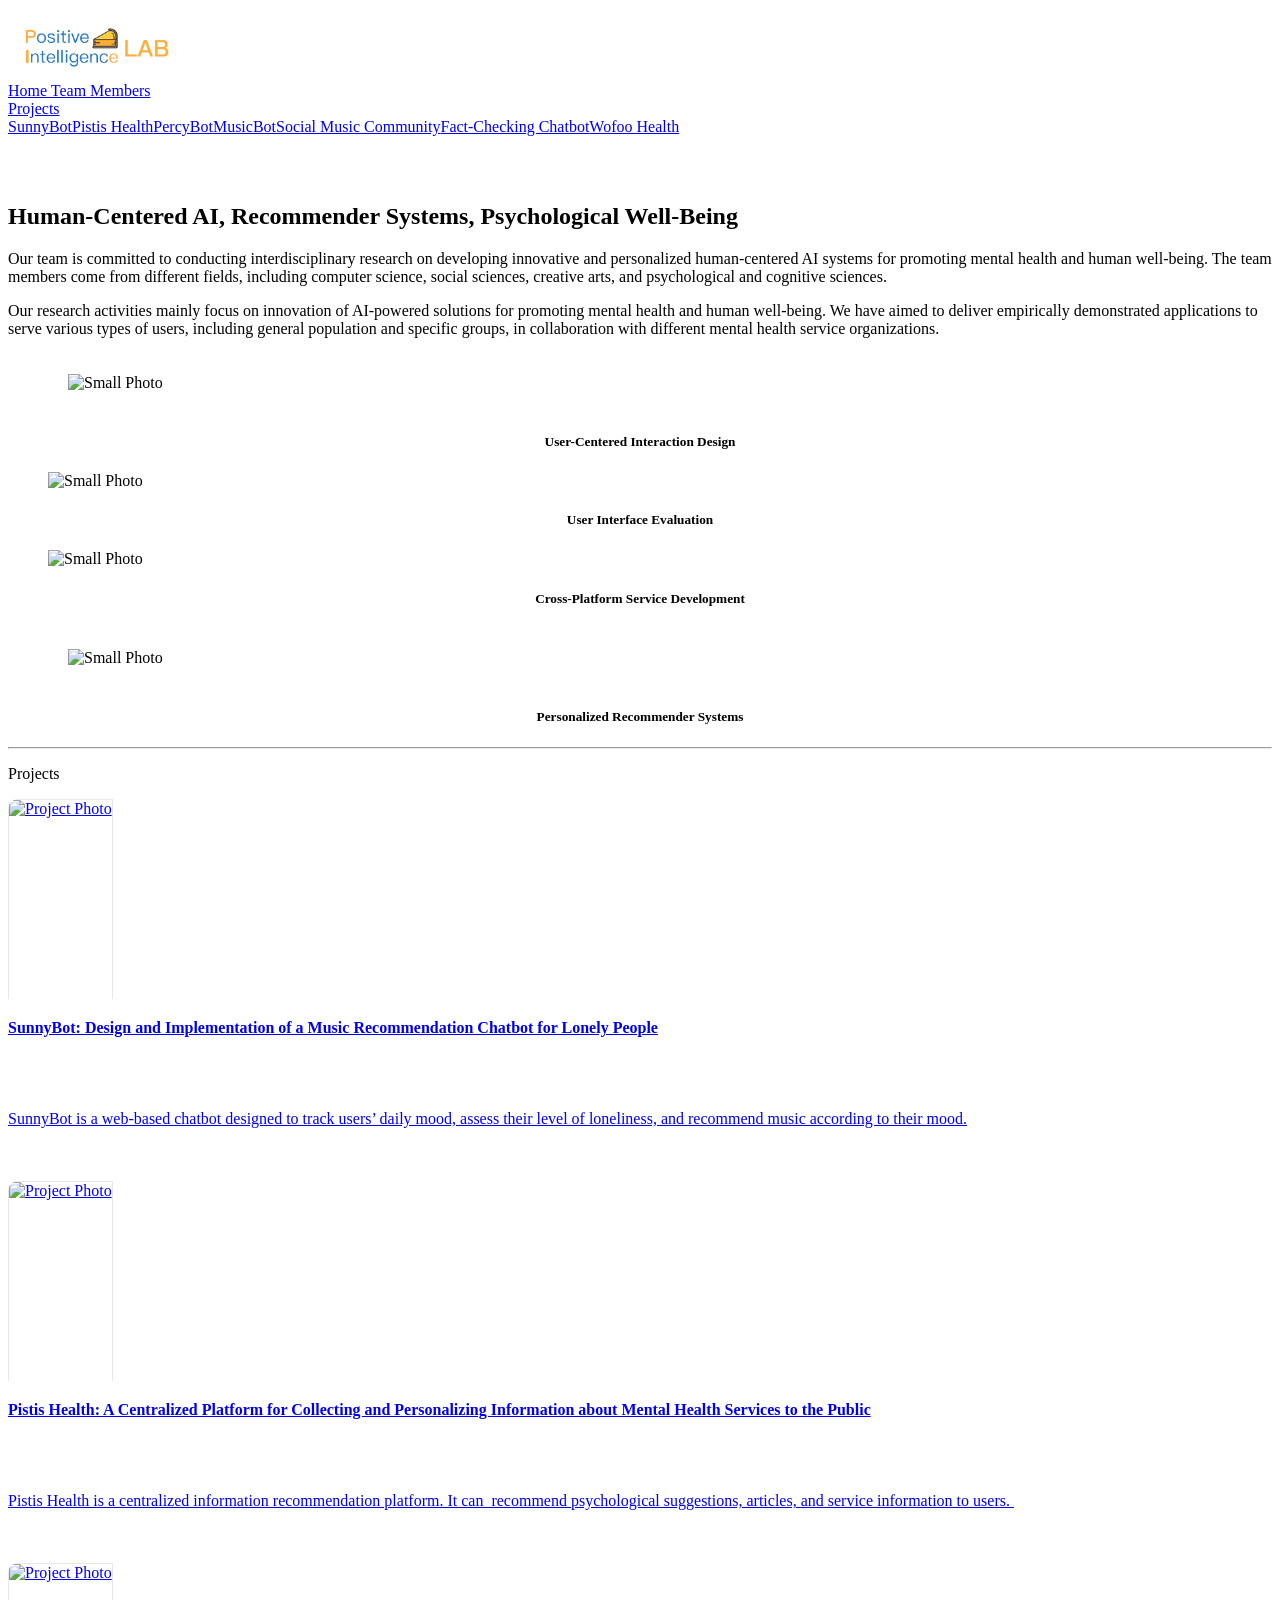
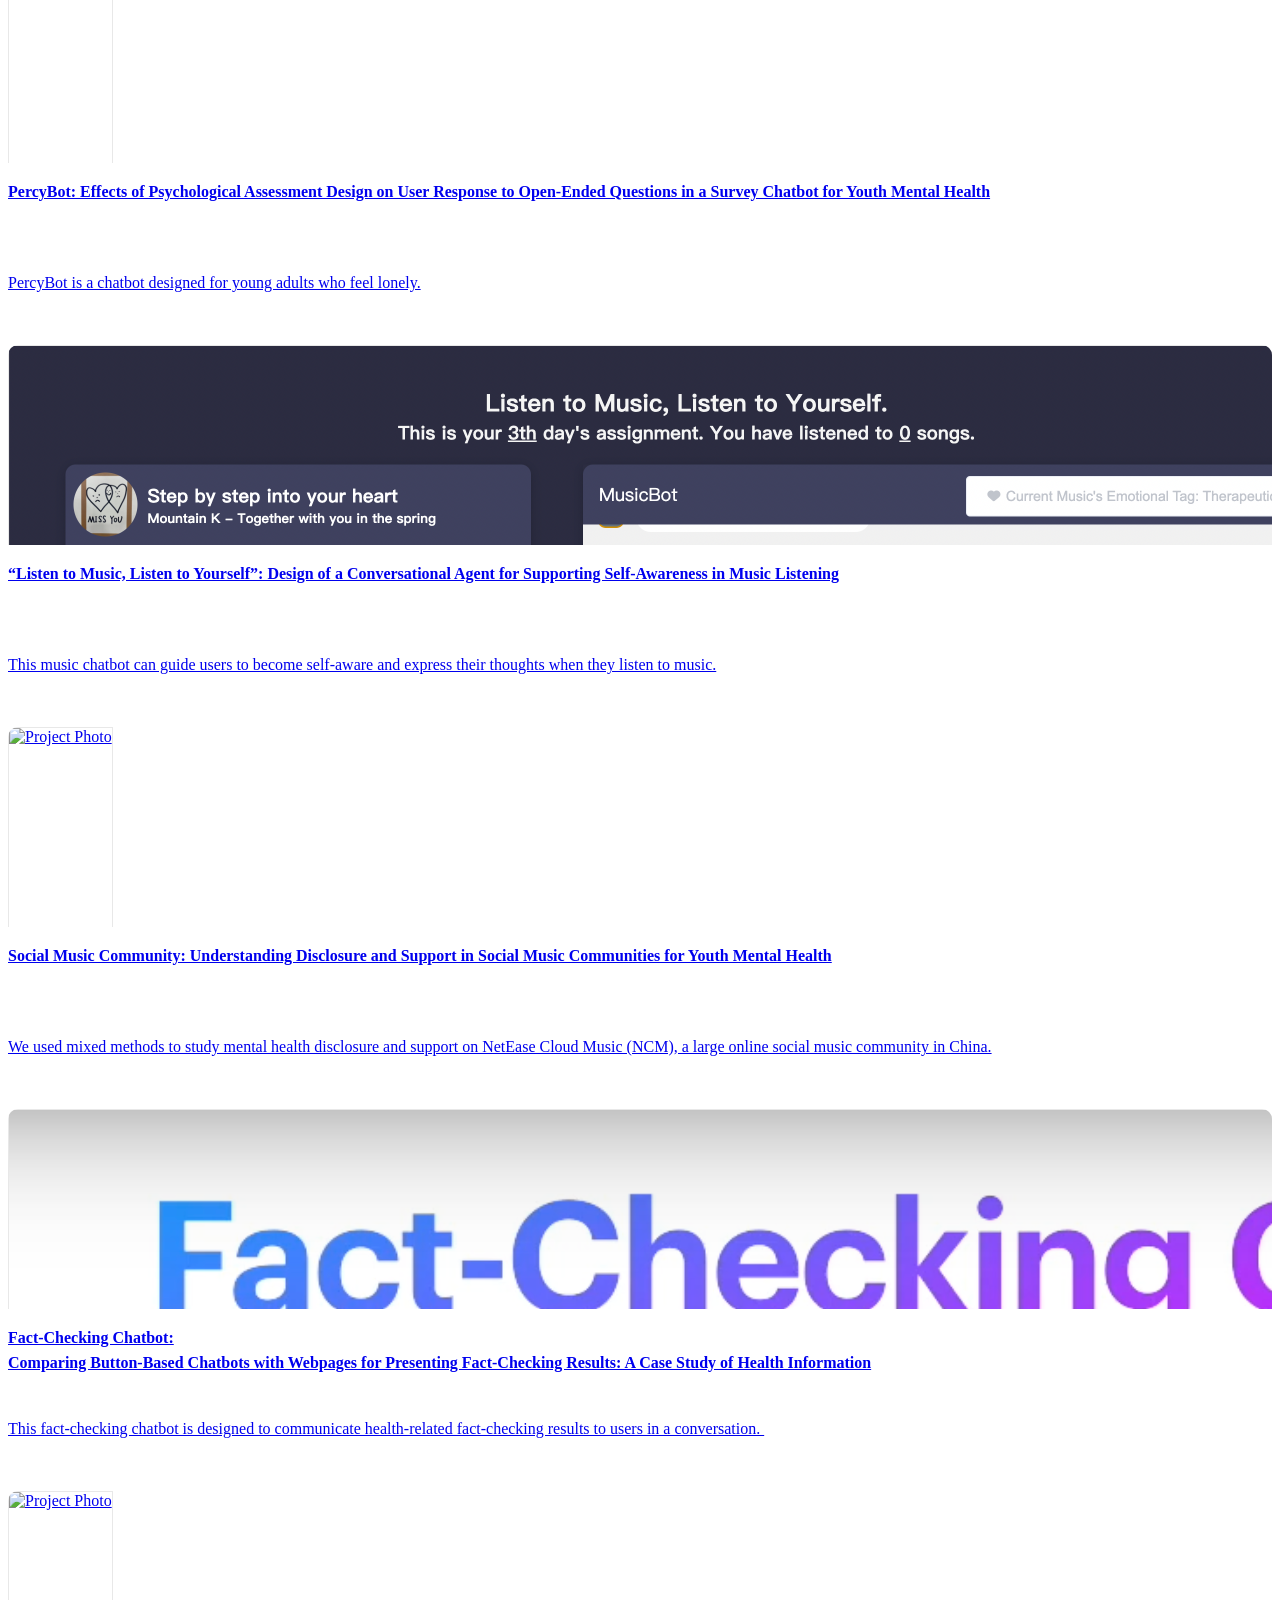
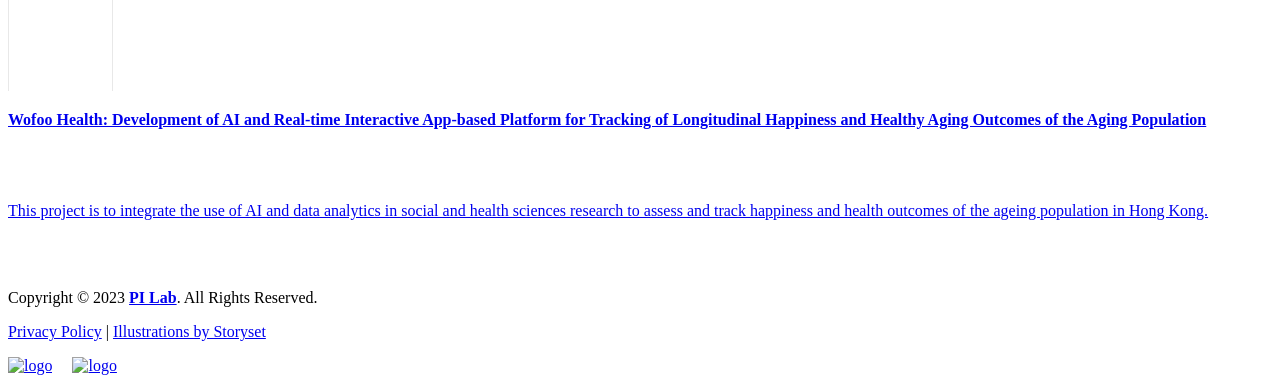
==== index.html @ a1c3208d "deploy" ====
<!DOCTYPE html>
<html lang="en">
<head>
    <meta charset="UTF-8">
    <link rel="icon" href="/favicon.ico">
    <meta name="viewport" content="width=device-width, initial-scale=1.0">
    <title>PI Lab - HCI-RecSys Research Group</title>
  <script type="module" crossorigin src="/assets/index-d065e14a.js"></script>
  <link rel="stylesheet" href="/assets/index-2a2990d4.css">
</head>
<body>
<div id="app"></div>

<script type="module" src="https://unpkg.com/ionicons@5.5.2/dist/ionicons/ionicons.esm.js"></script>
<script nomodule src="https://unpkg.com/ionicons@5.5.2/dist/ionicons/ionicons.js"></script>
</body>
</html>
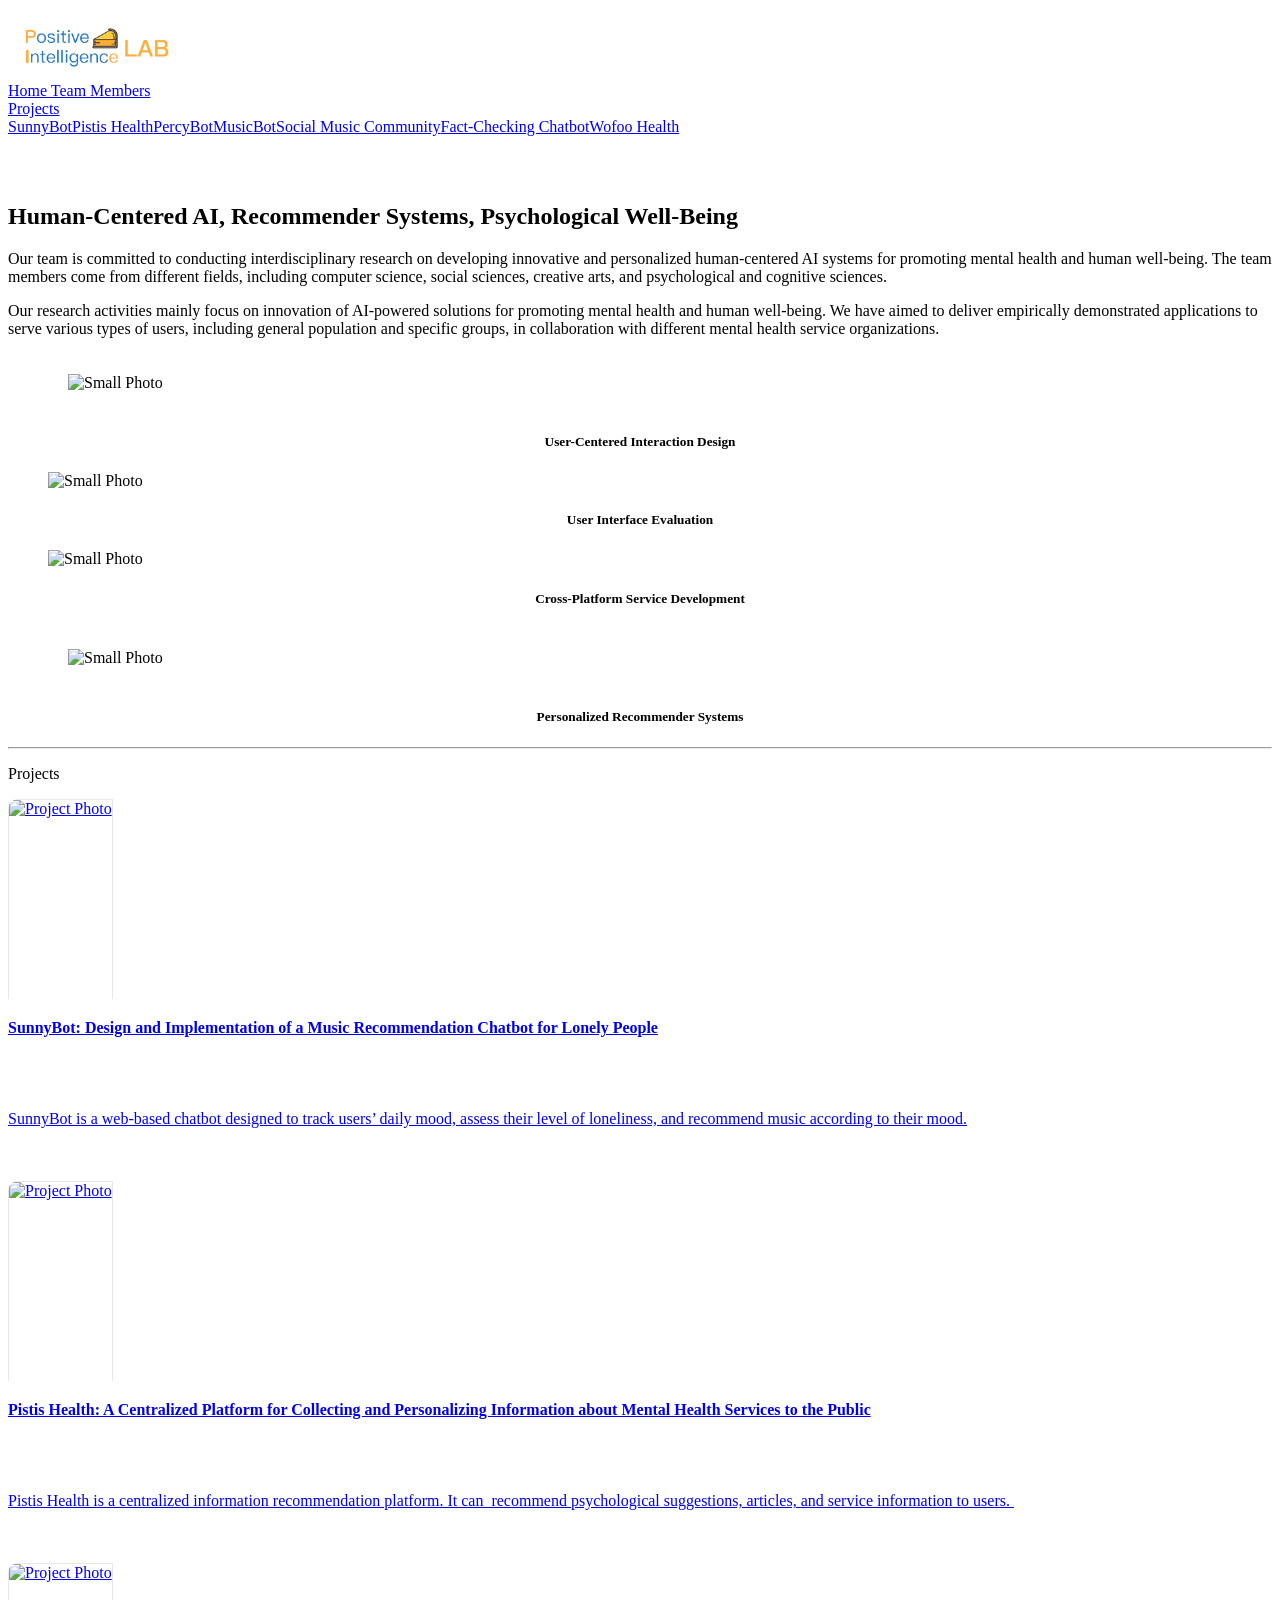
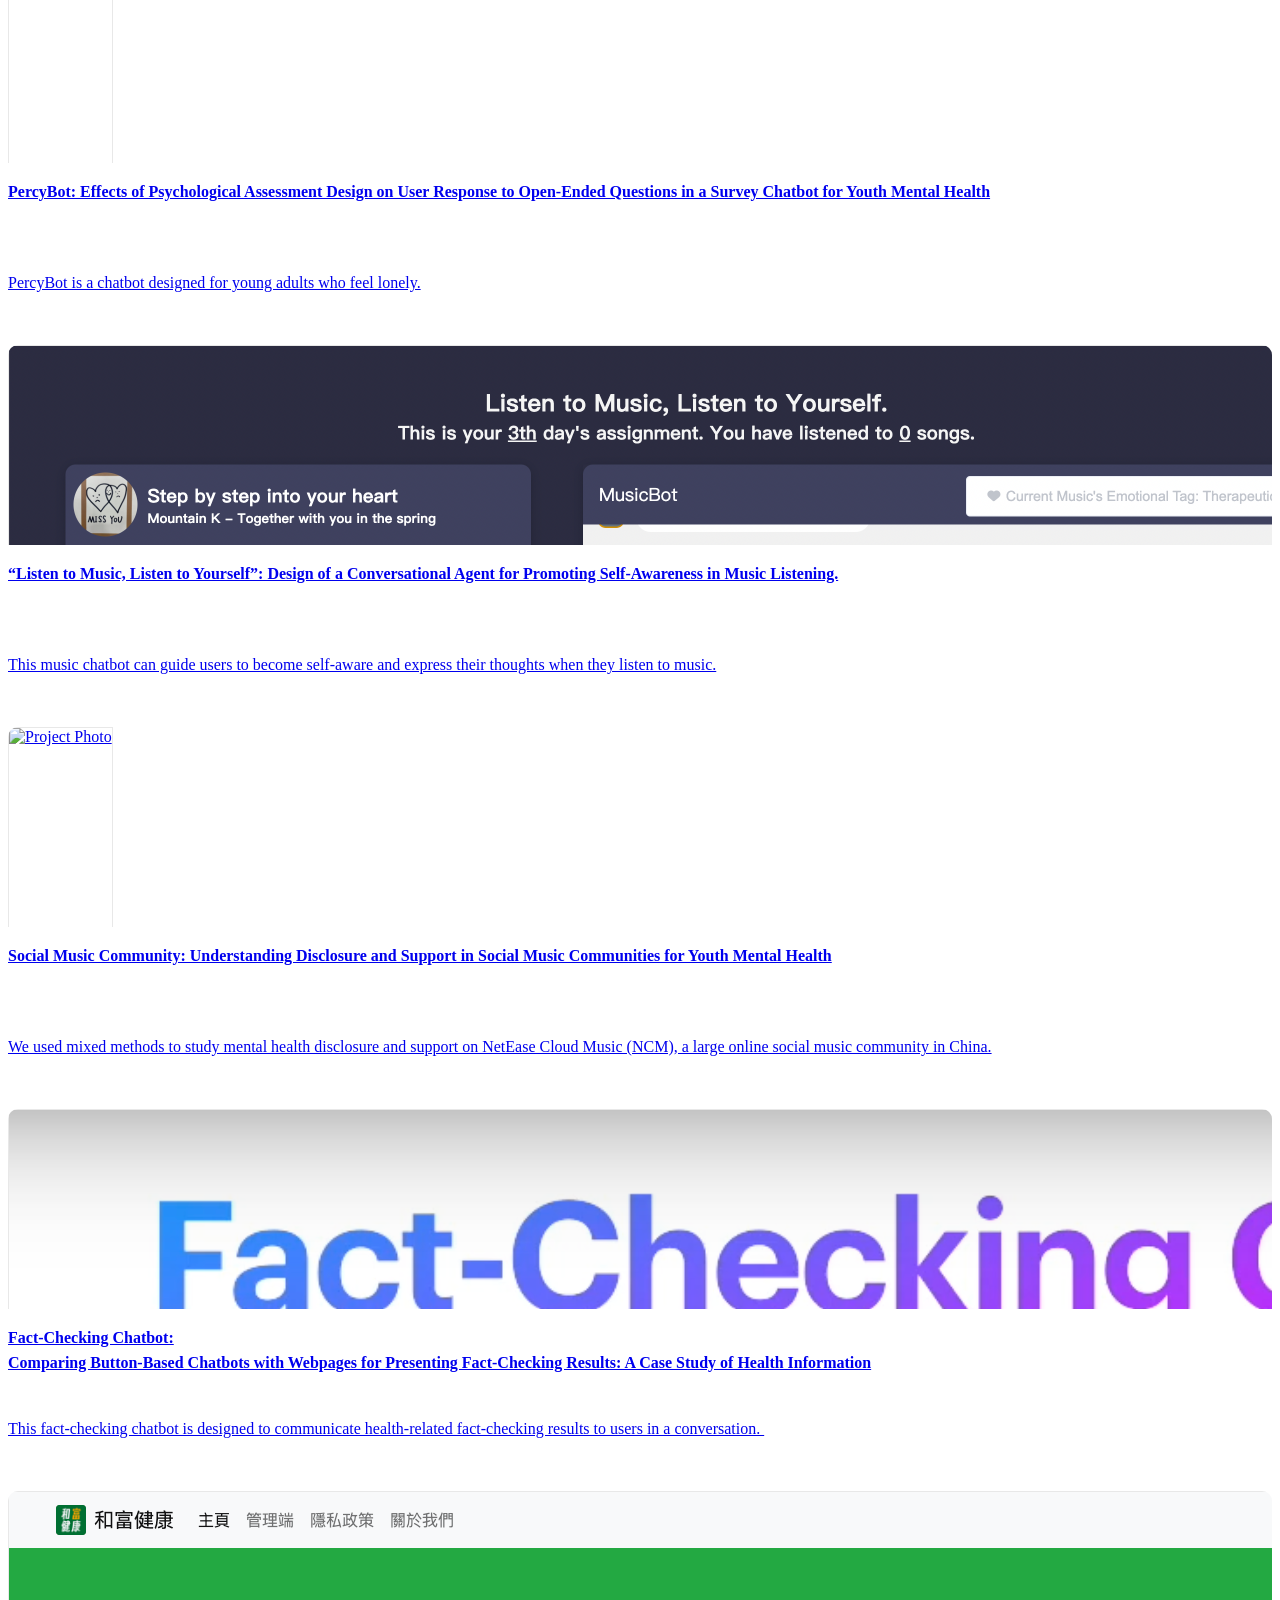
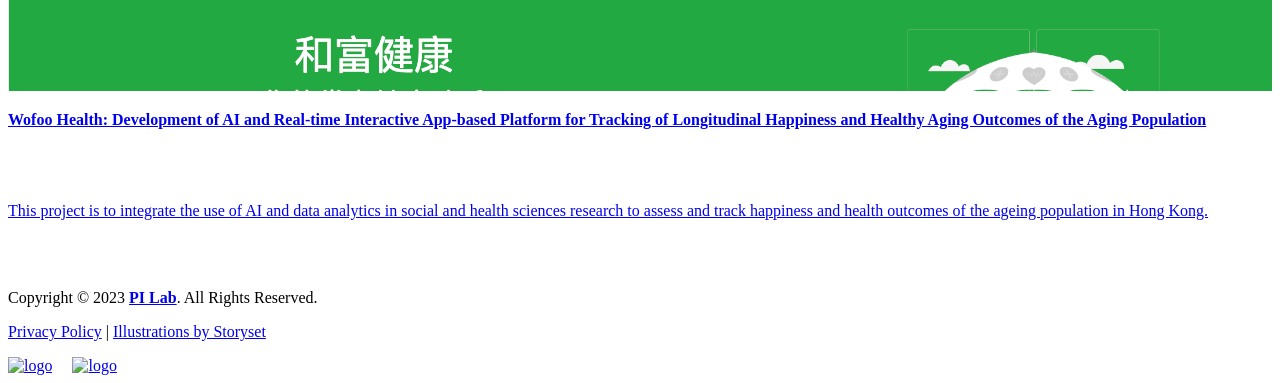
==== commit 324fa590: "deploy" ====
--- a/index.html
+++ b/index.html
@@ -5,7 +5,7 @@
     <link rel="icon" href="/favicon.ico">
     <meta name="viewport" content="width=device-width, initial-scale=1.0">
     <title>PI Lab - HCI-RecSys Research Group</title>
-  <script type="module" crossorigin src="/assets/index-d065e14a.js"></script>
+  <script type="module" crossorigin src="/assets/index-0751de0f.js"></script>
   <link rel="stylesheet" href="/assets/index-2a2990d4.css">
 </head>
 <body>
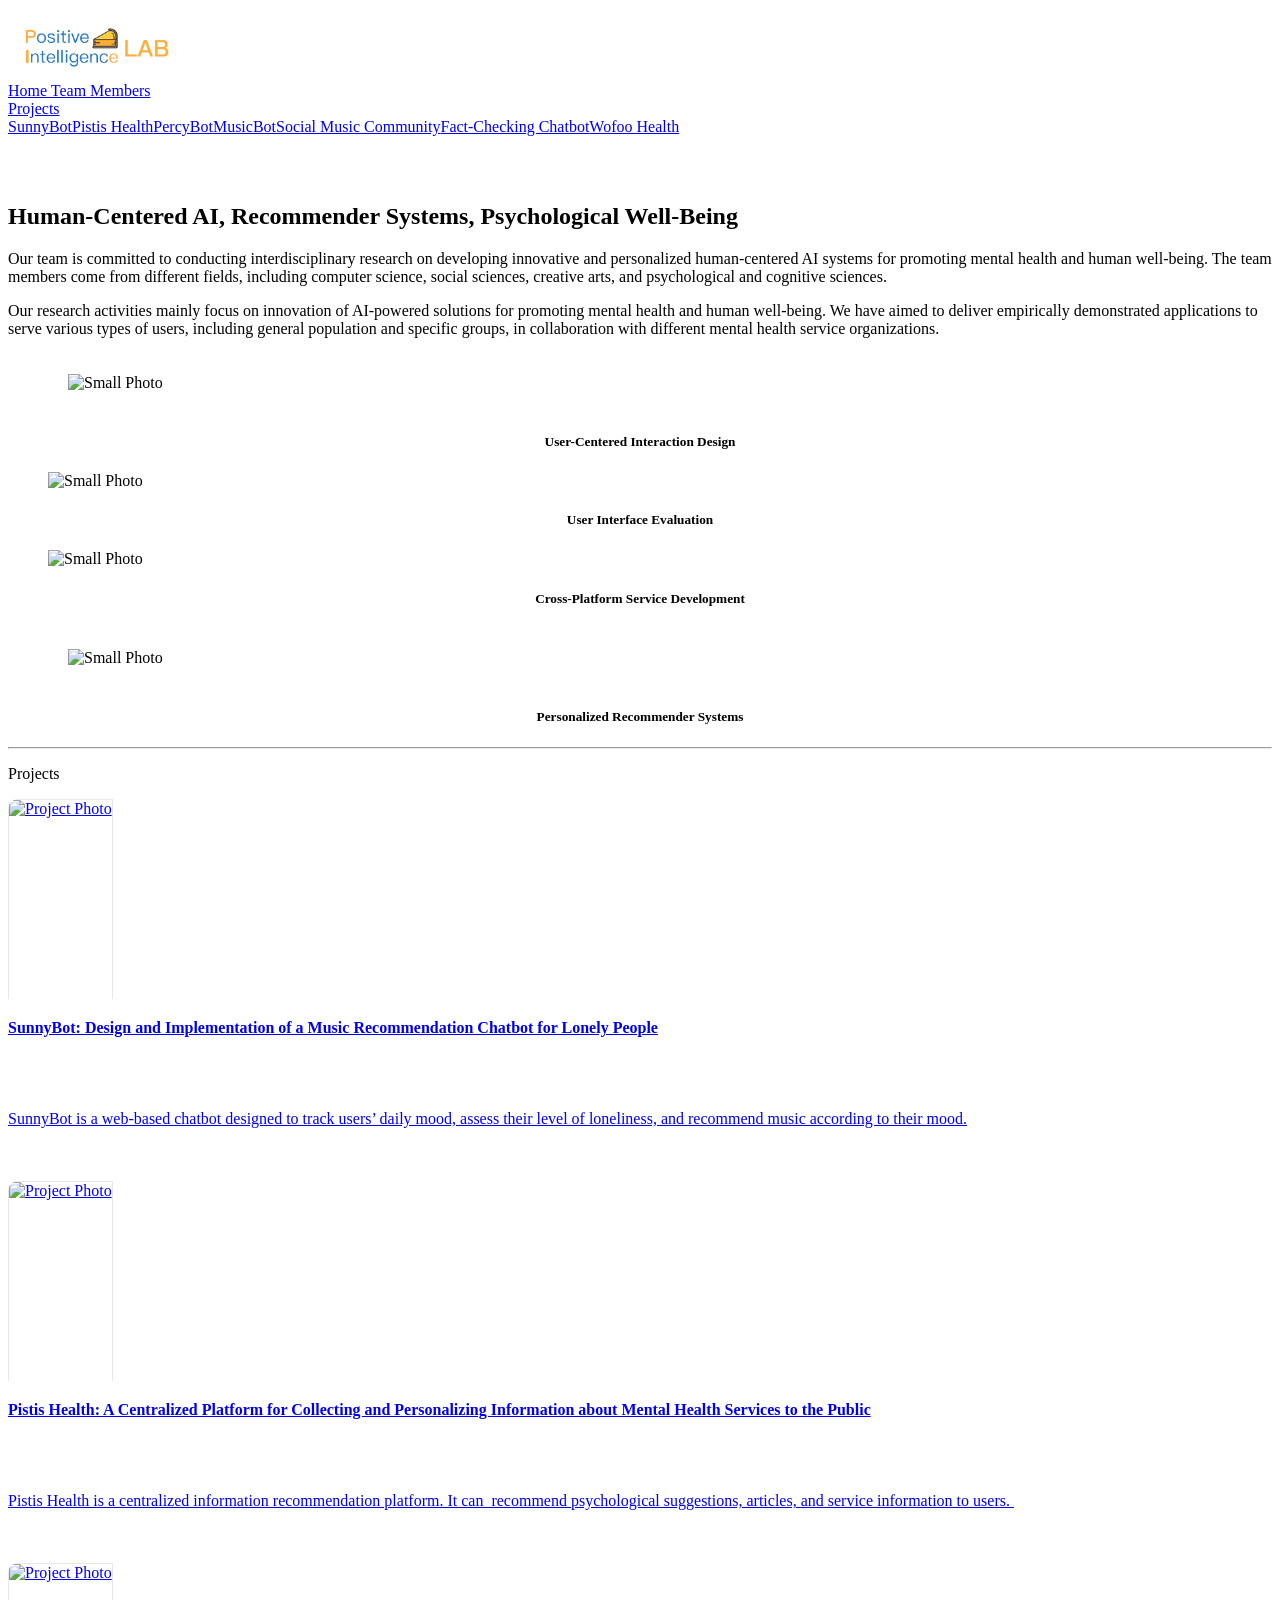
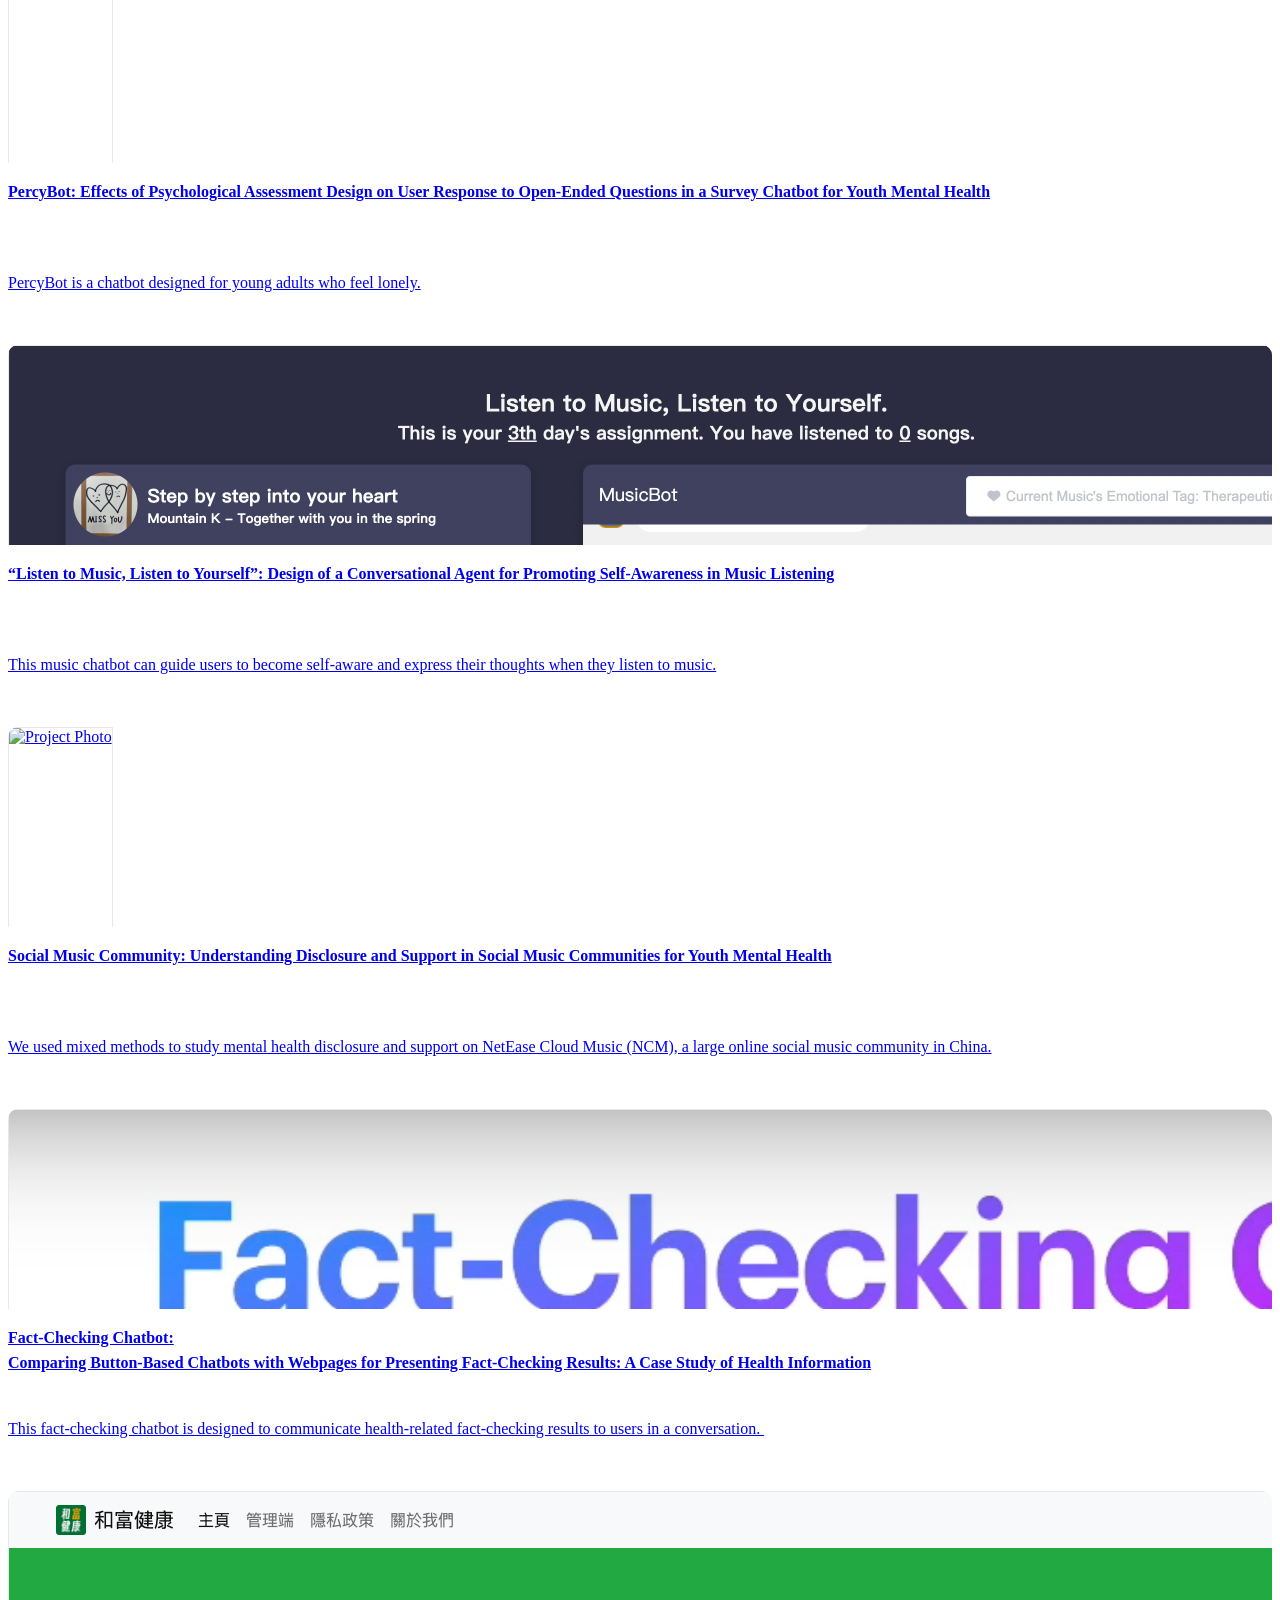
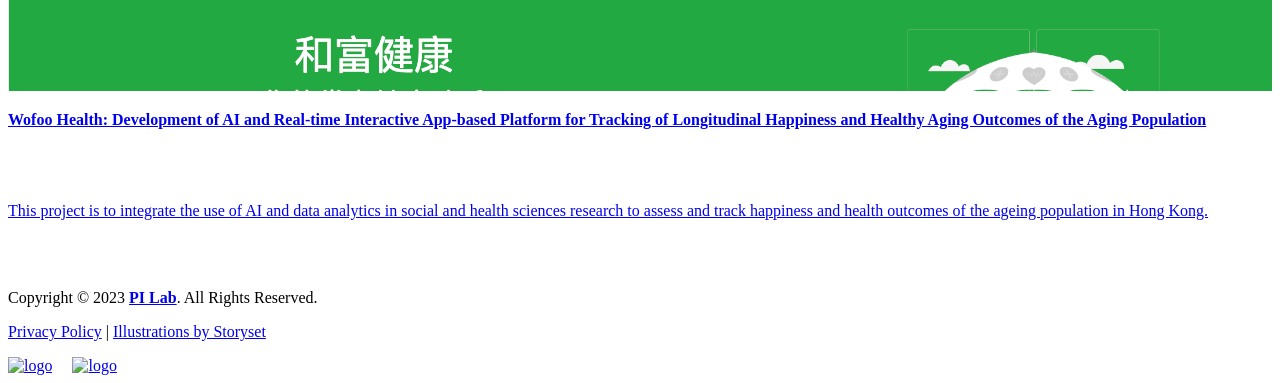
==== commit 9a7d5a8d: "deploy" ====
--- a/index.html
+++ b/index.html
@@ -5,7 +5,7 @@
     <link rel="icon" href="/favicon.ico">
     <meta name="viewport" content="width=device-width, initial-scale=1.0">
     <title>PI Lab - HCI-RecSys Research Group</title>
-  <script type="module" crossorigin src="/assets/index-0751de0f.js"></script>
+  <script type="module" crossorigin src="/assets/index-46b96a52.js"></script>
   <link rel="stylesheet" href="/assets/index-2a2990d4.css">
 </head>
 <body>
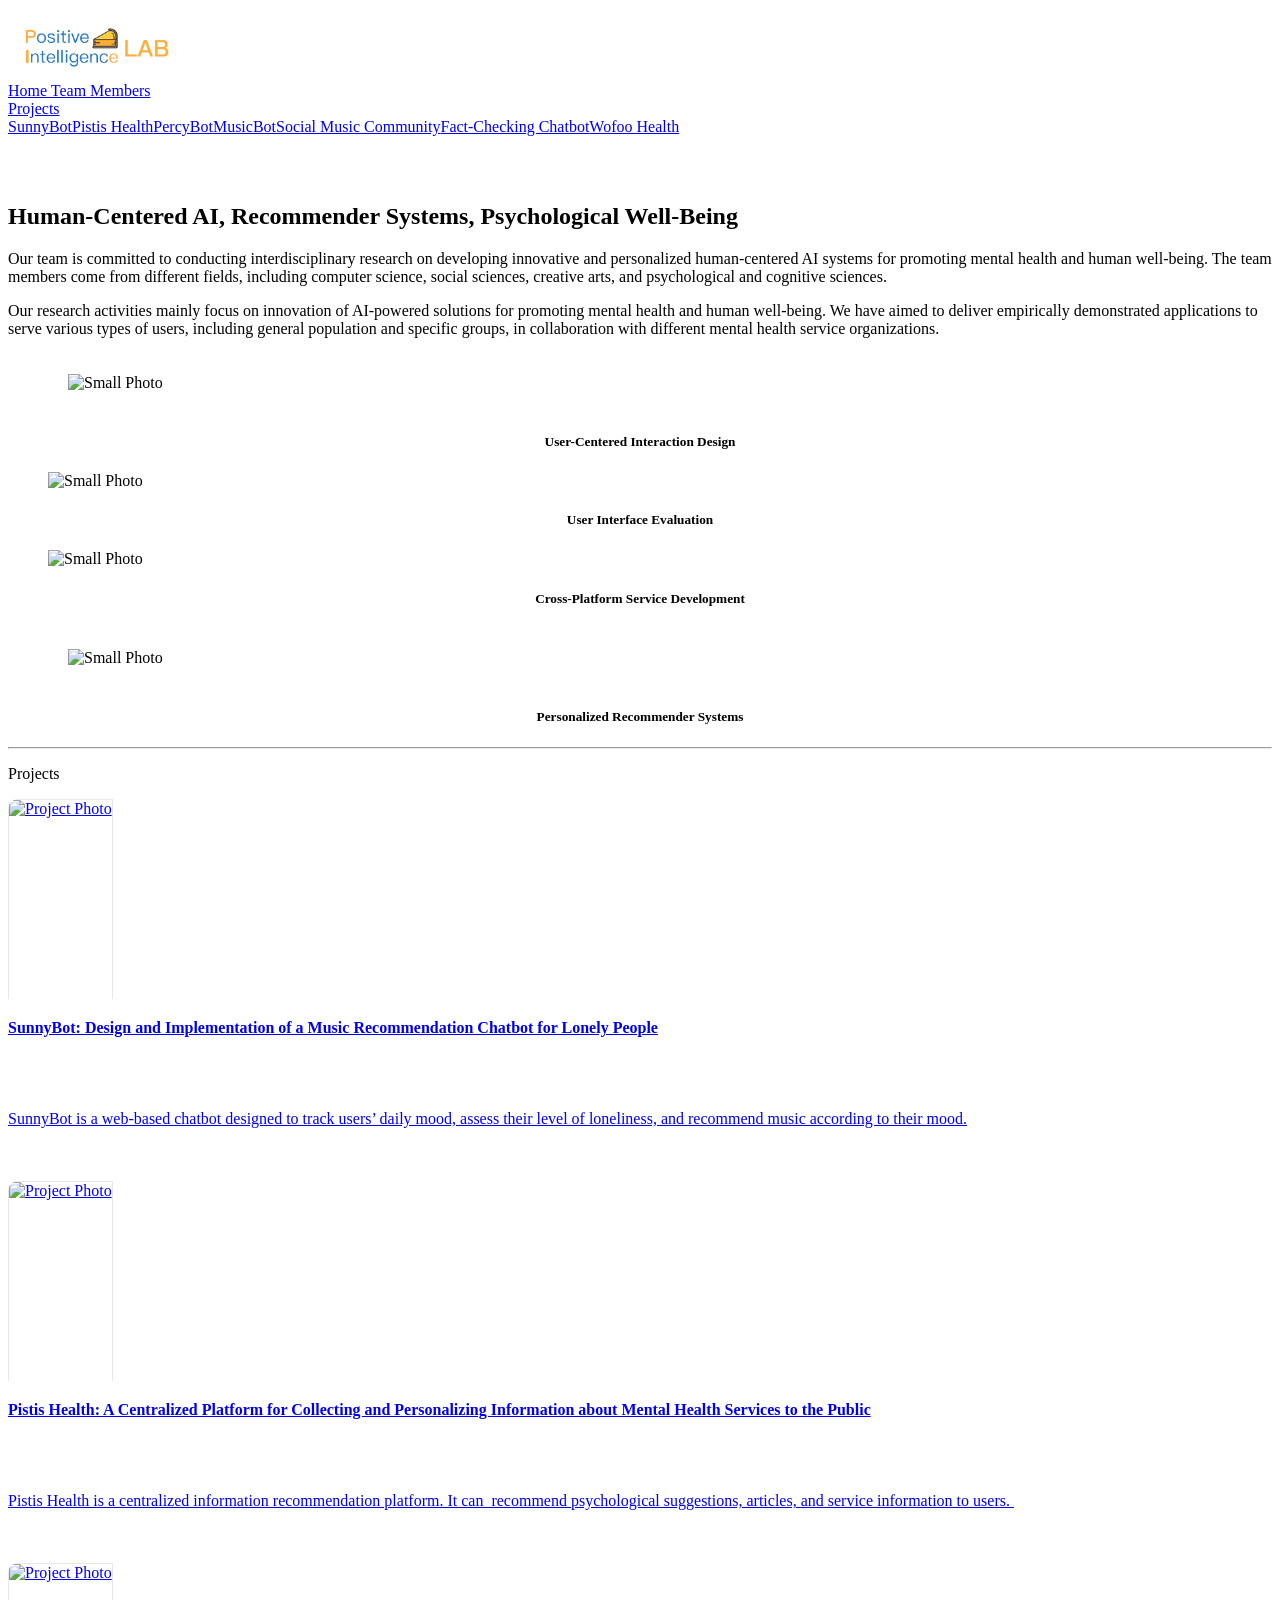
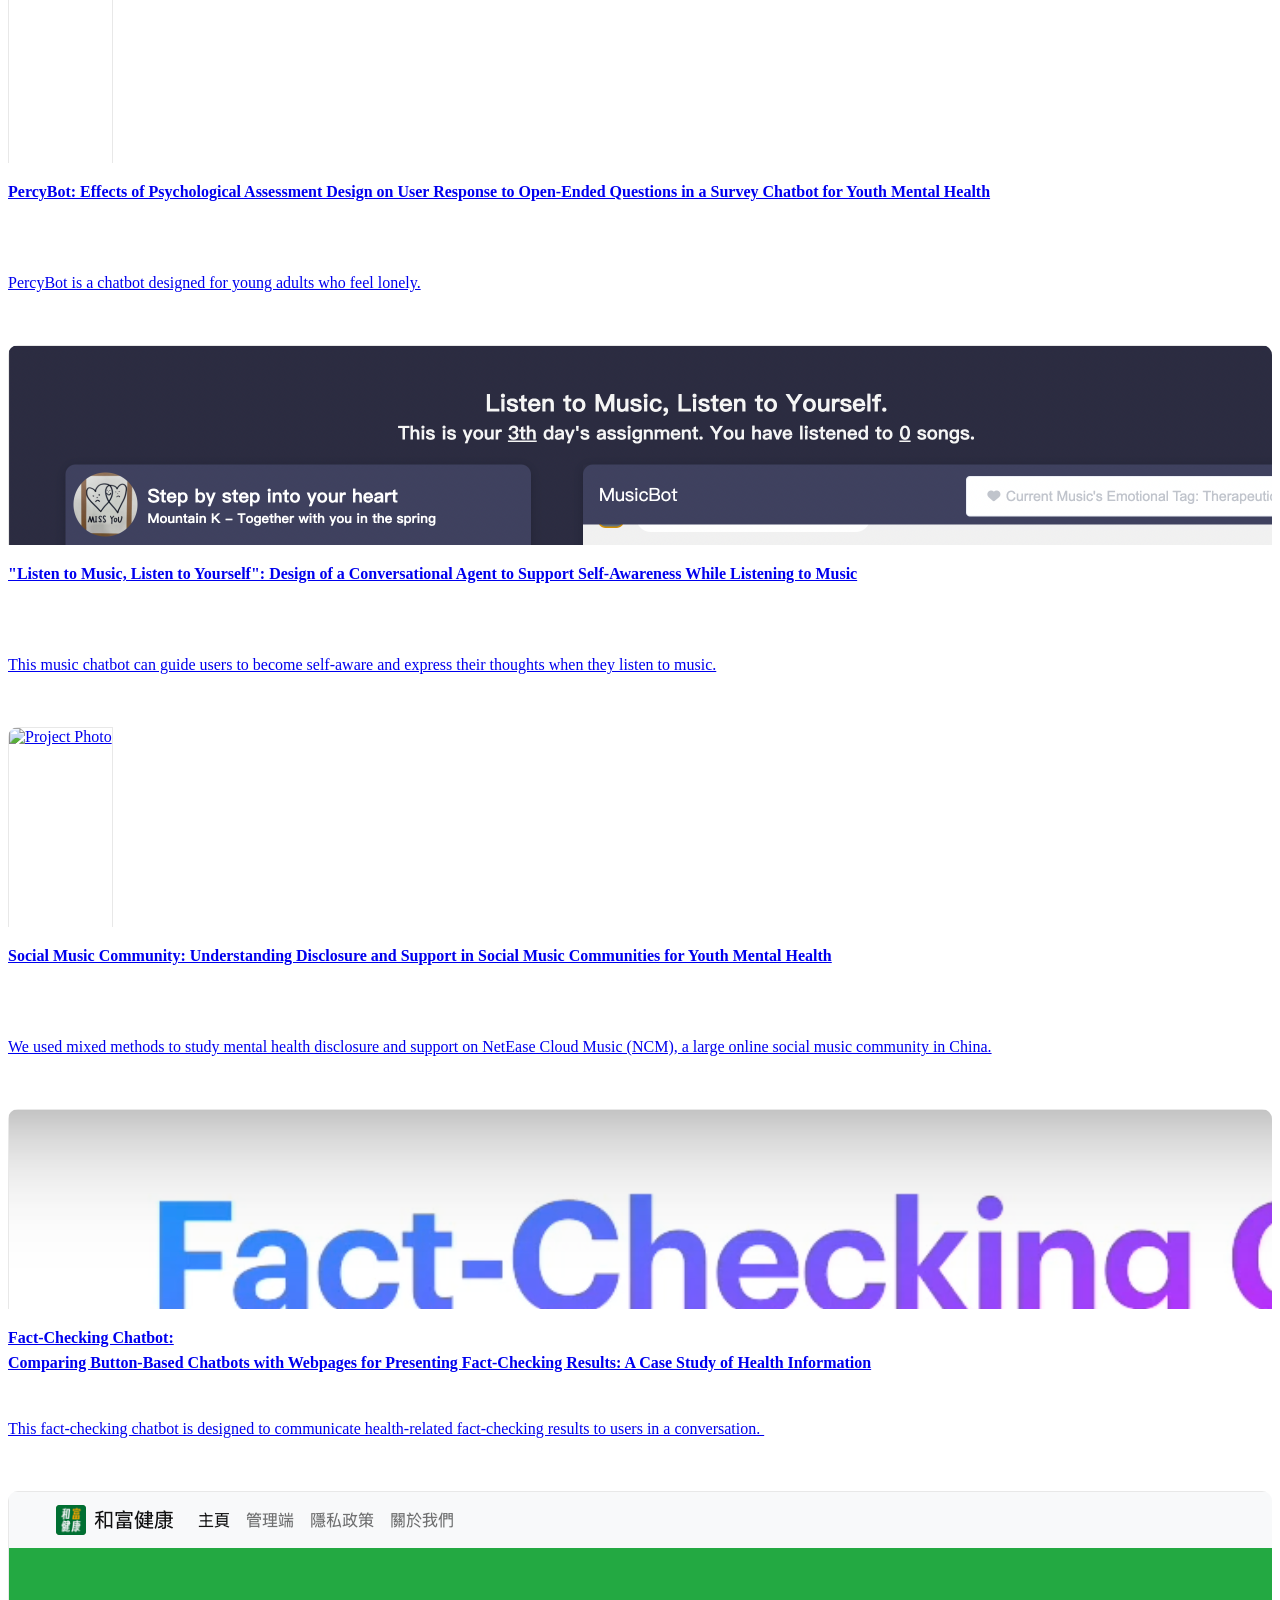
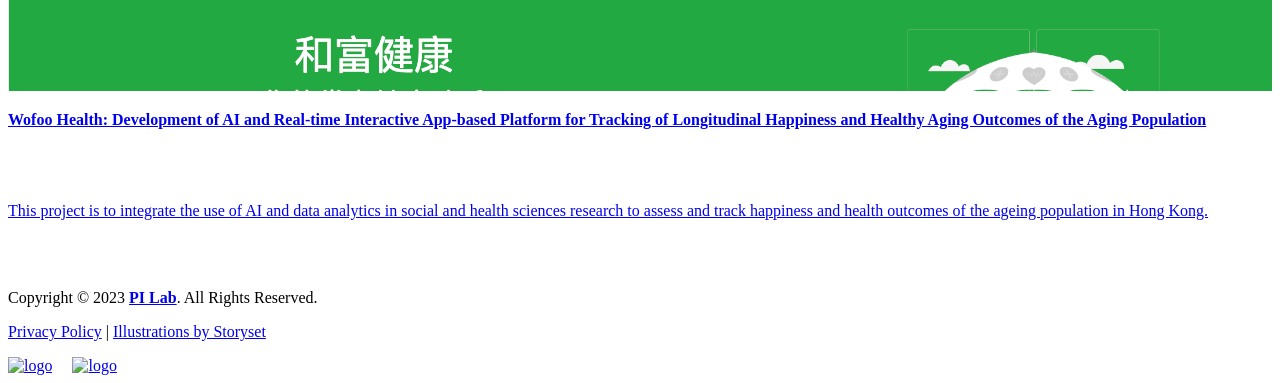
==== commit 20084da4: "deploy" ====
--- a/index.html
+++ b/index.html
@@ -5,7 +5,7 @@
     <link rel="icon" href="/favicon.ico">
     <meta name="viewport" content="width=device-width, initial-scale=1.0">
     <title>PI Lab - HCI-RecSys Research Group</title>
-  <script type="module" crossorigin src="/assets/index-46b96a52.js"></script>
+  <script type="module" crossorigin src="/assets/index-68d69b0e.js"></script>
   <link rel="stylesheet" href="/assets/index-2a2990d4.css">
 </head>
 <body>
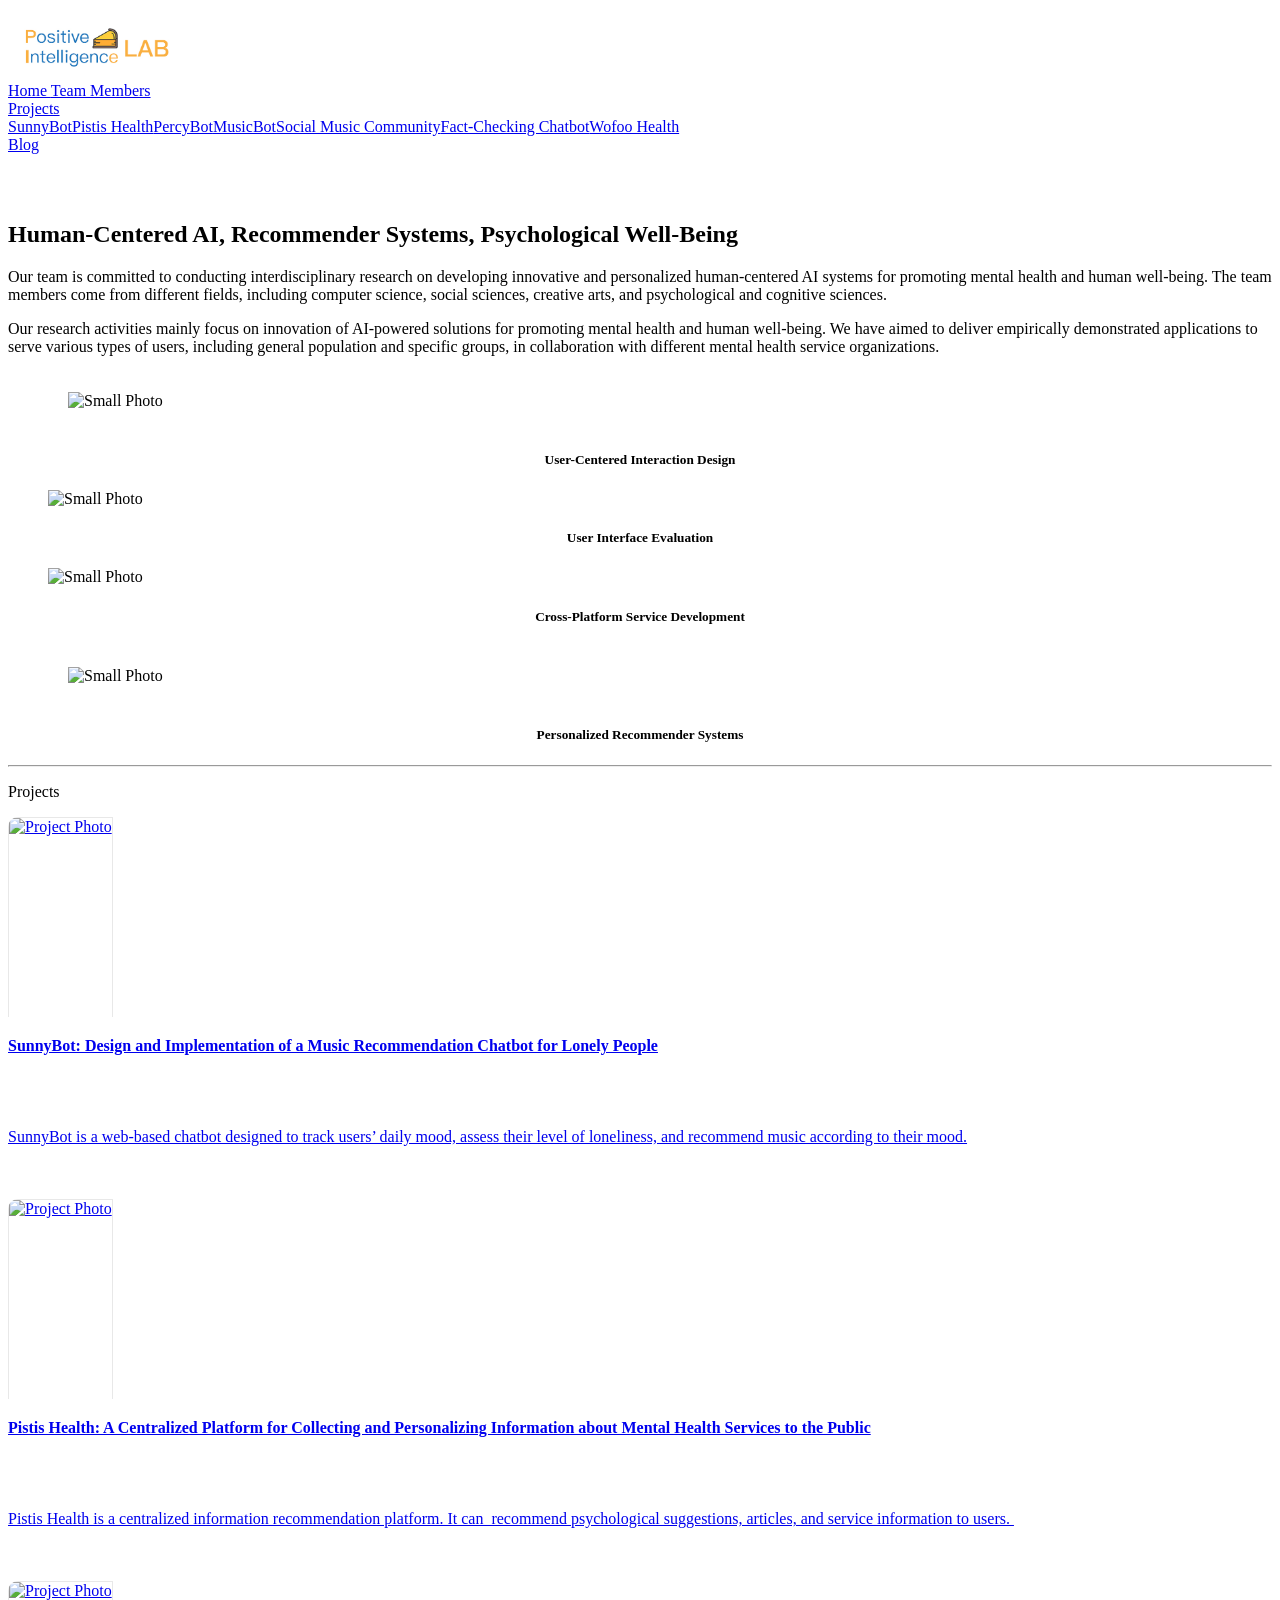
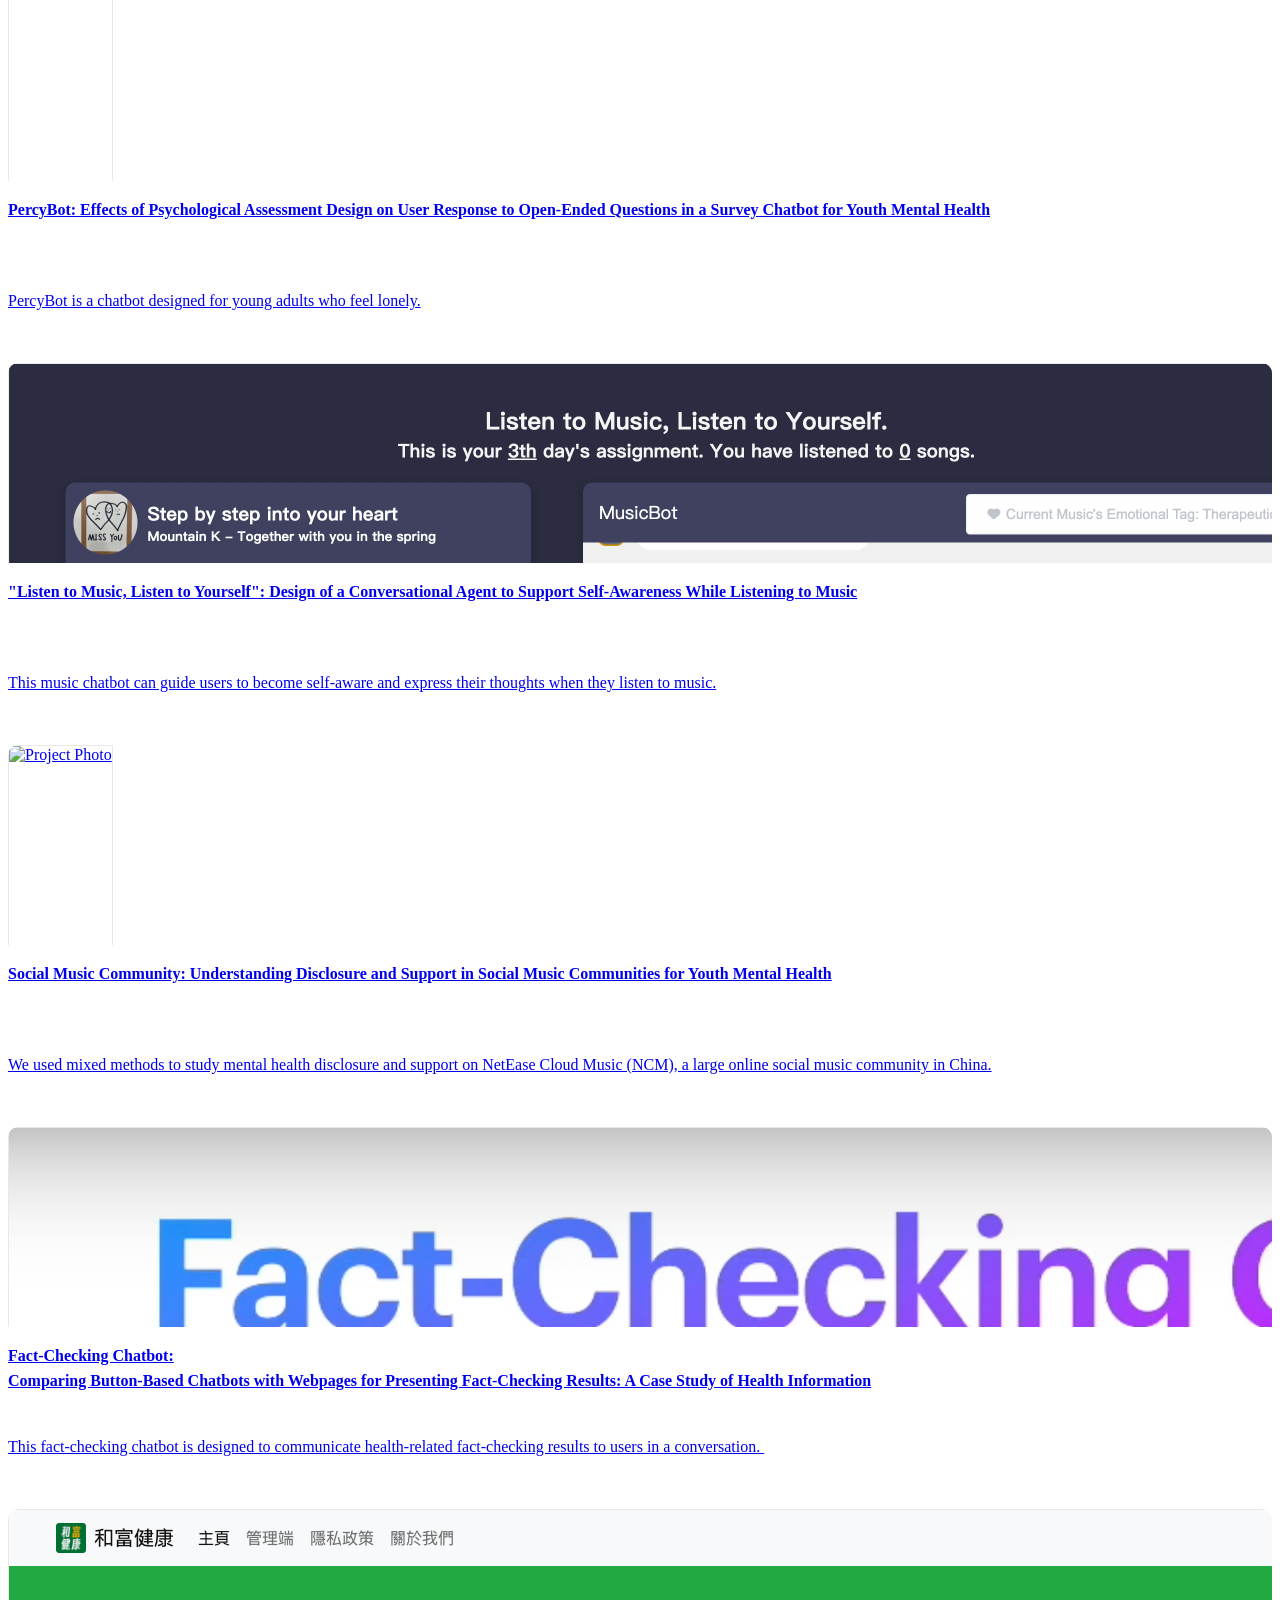
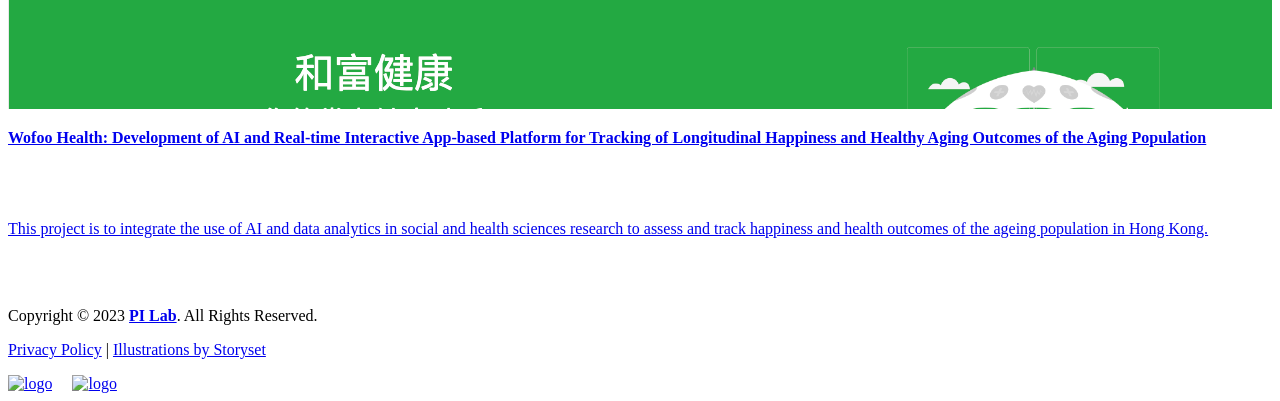
==== commit cfc1479b: "deploy" ====
--- a/index.html
+++ b/index.html
@@ -5,7 +5,7 @@
     <link rel="icon" href="/favicon.ico">
     <meta name="viewport" content="width=device-width, initial-scale=1.0">
     <title>PI Lab - HCI-RecSys Research Group</title>
-  <script type="module" crossorigin src="/assets/index-68d69b0e.js"></script>
+  <script type="module" crossorigin src="/assets/index-6157f86b.js"></script>
   <link rel="stylesheet" href="/assets/index-2a2990d4.css">
 </head>
 <body>
